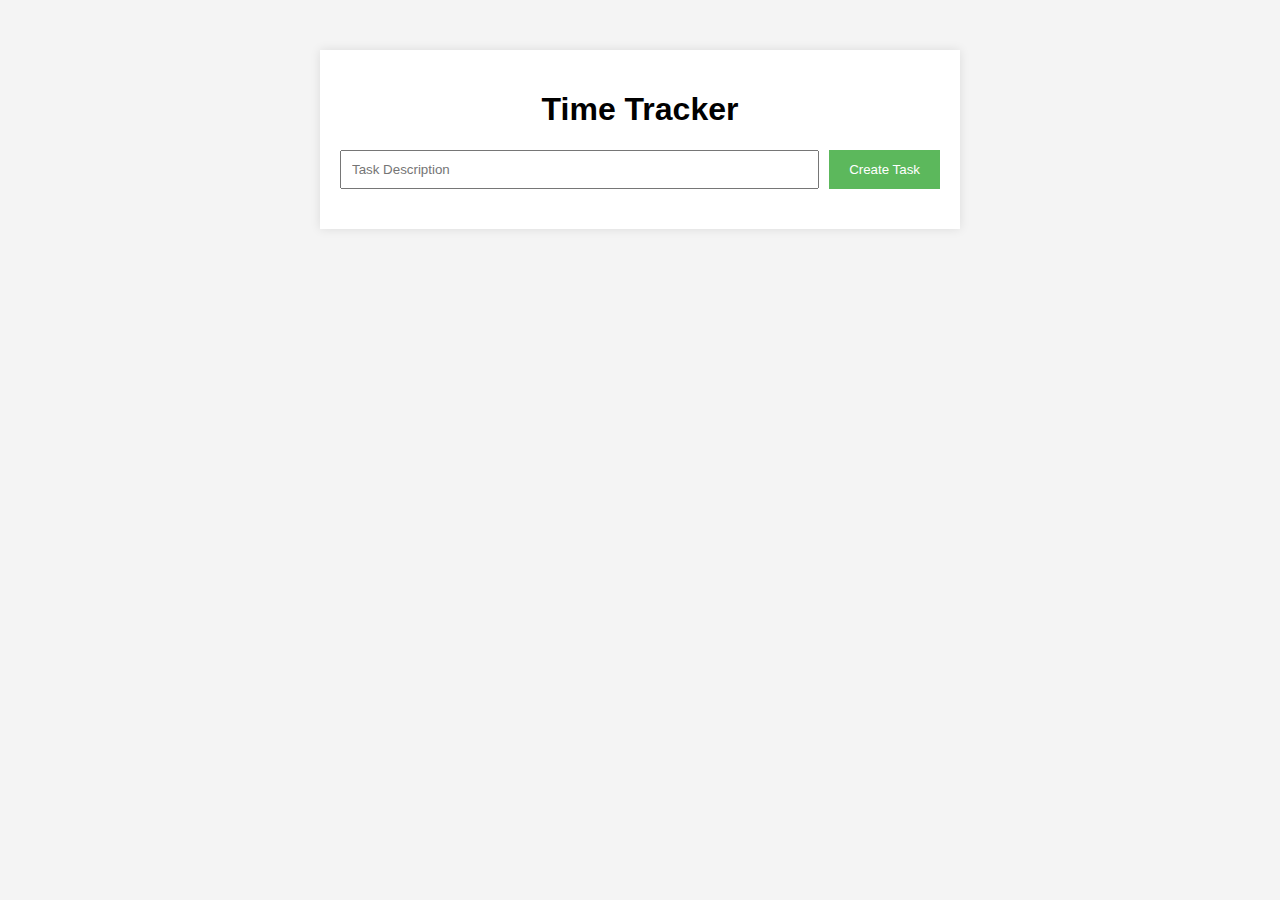
==== frontend/index.html @ aa504ed0 "Re-add backend and frontend directories" ====
<!DOCTYPE html>
<html lang="en">
<head>
    <meta charset="UTF-8">
    <meta name="viewport" content="width=device-width, initial-scale=1.0">
    <link rel="stylesheet" href="styles.css">
    <title>Time Tracker</title>
</head>
<body>
    <div class="container">
        <h1>Time Tracker</h1>
        <form id="task-form">
            <input type="text" id="description" placeholder="Task Description" required>
            <button type="submit">Create Task</button>
        </form>
        <ul id="tasks"></ul>
    </div>
    <script src="scripts.js"></script>
</body>
</html>
---- frontend/styles.css ----
body {
    font-family: Arial, sans-serif;
    background-color: #f4f4f4;
    margin: 0;
    padding: 0;
}

.container {
    max-width: 600px;
    margin: 50px auto;
    padding: 20px;
    background-color: #fff;
    box-shadow: 0 0 10px rgba(0, 0, 0, 0.1);
}

h1 {
    text-align: center;
}

form {
    display: flex;
    justify-content: space-between;
    margin-bottom: 20px;
}

input[type="text"] {
    flex: 1;
    padding: 10px;
    margin-right: 10px;
}

button {
    padding: 10px 20px;
    background-color: #5cb85c;
    color: #fff;
    border: none;
    cursor: pointer;
}

button:hover {
    background-color: #4cae4c;
}

ul {
    list-style-type: none;
    padding: 0;
}

li {
    padding: 10px;
    background-color: #f9f9f9;
    margin-bottom: 10px;
    display: flex;
    justify-content: space-between;
}

li button {
    background-color: #d9534f;
}

li button:hover {
    background-color: #c9302c;
}
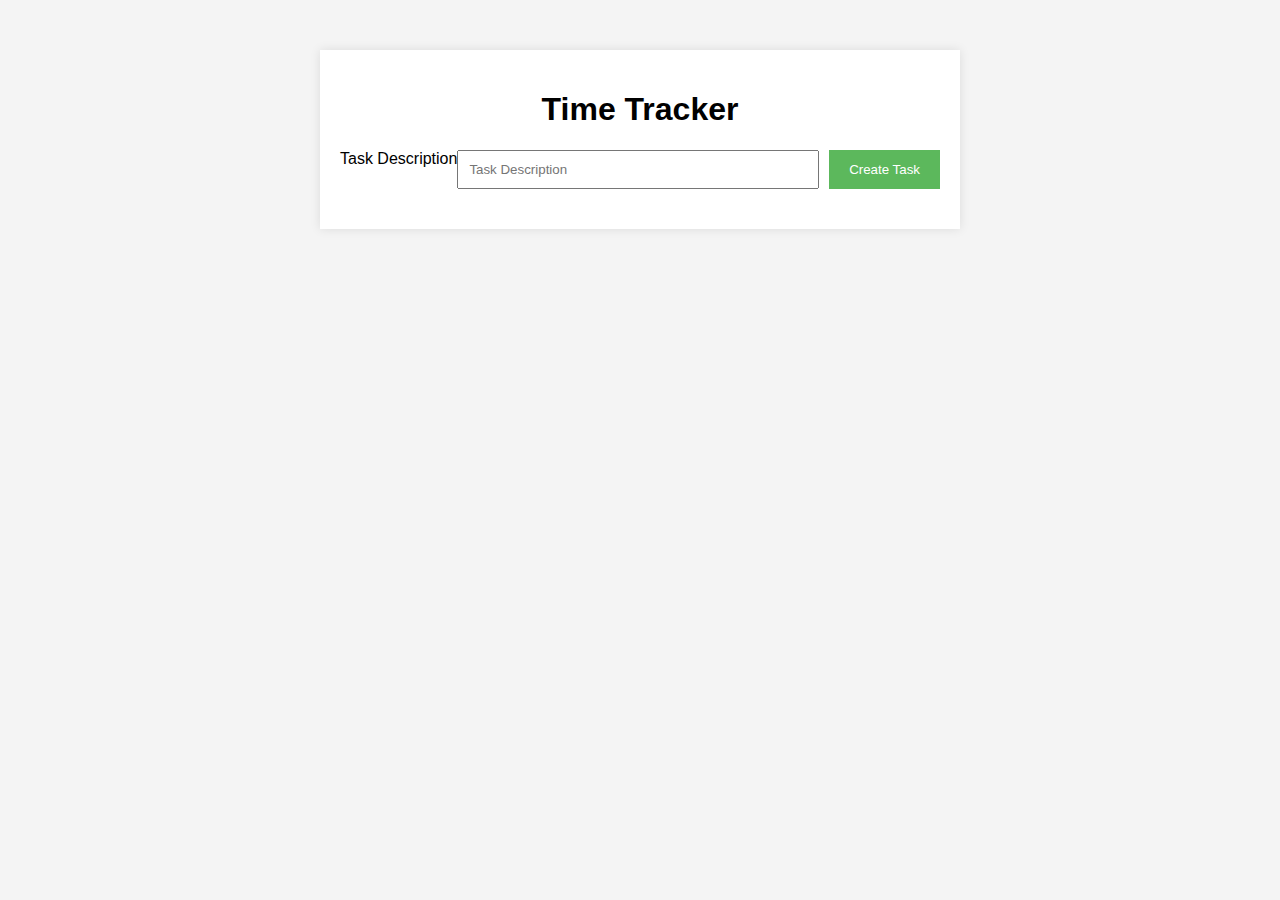
==== commit b9a8e028: "Update index.html" ====
--- a/frontend/index.html
+++ b/frontend/index.html
@@ -10,6 +10,7 @@
     <div class="container">
         <h1>Time Tracker</h1>
         <form id="task-form">
+            <label for="description" class="sr-only">Task Description</label>
             <input type="text" id="description" placeholder="Task Description" required>
             <button type="submit">Create Task</button>
         </form>
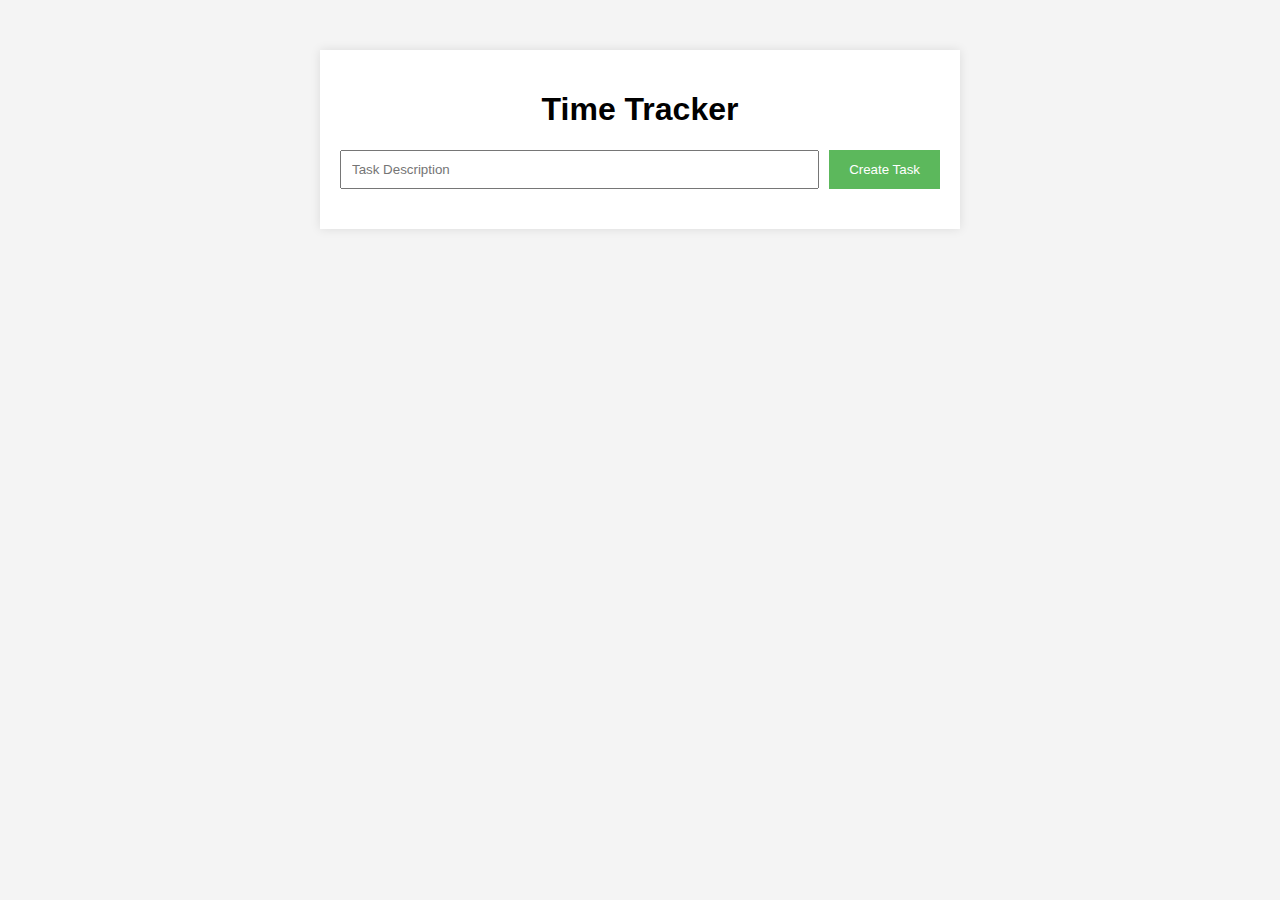
==== commit 36a883f8: "Update index.html" ====
--- a/frontend/index.html
+++ b/frontend/index.html
@@ -2,6 +2,7 @@
 <html lang="en">
 <head>
     <meta charset="UTF-8">
+    <!-- Ensures proper rendering and touch zooming on mobile devices -->
     <meta name="viewport" content="width=device-width, initial-scale=1.0">
     <link rel="stylesheet" href="styles.css">
     <title>Time Tracker</title>
@@ -10,7 +11,6 @@
     <div class="container">
         <h1>Time Tracker</h1>
         <form id="task-form">
-            <label for="description" class="sr-only">Task Description</label>
             <input type="text" id="description" placeholder="Task Description" required>
             <button type="submit">Create Task</button>
         </form>
